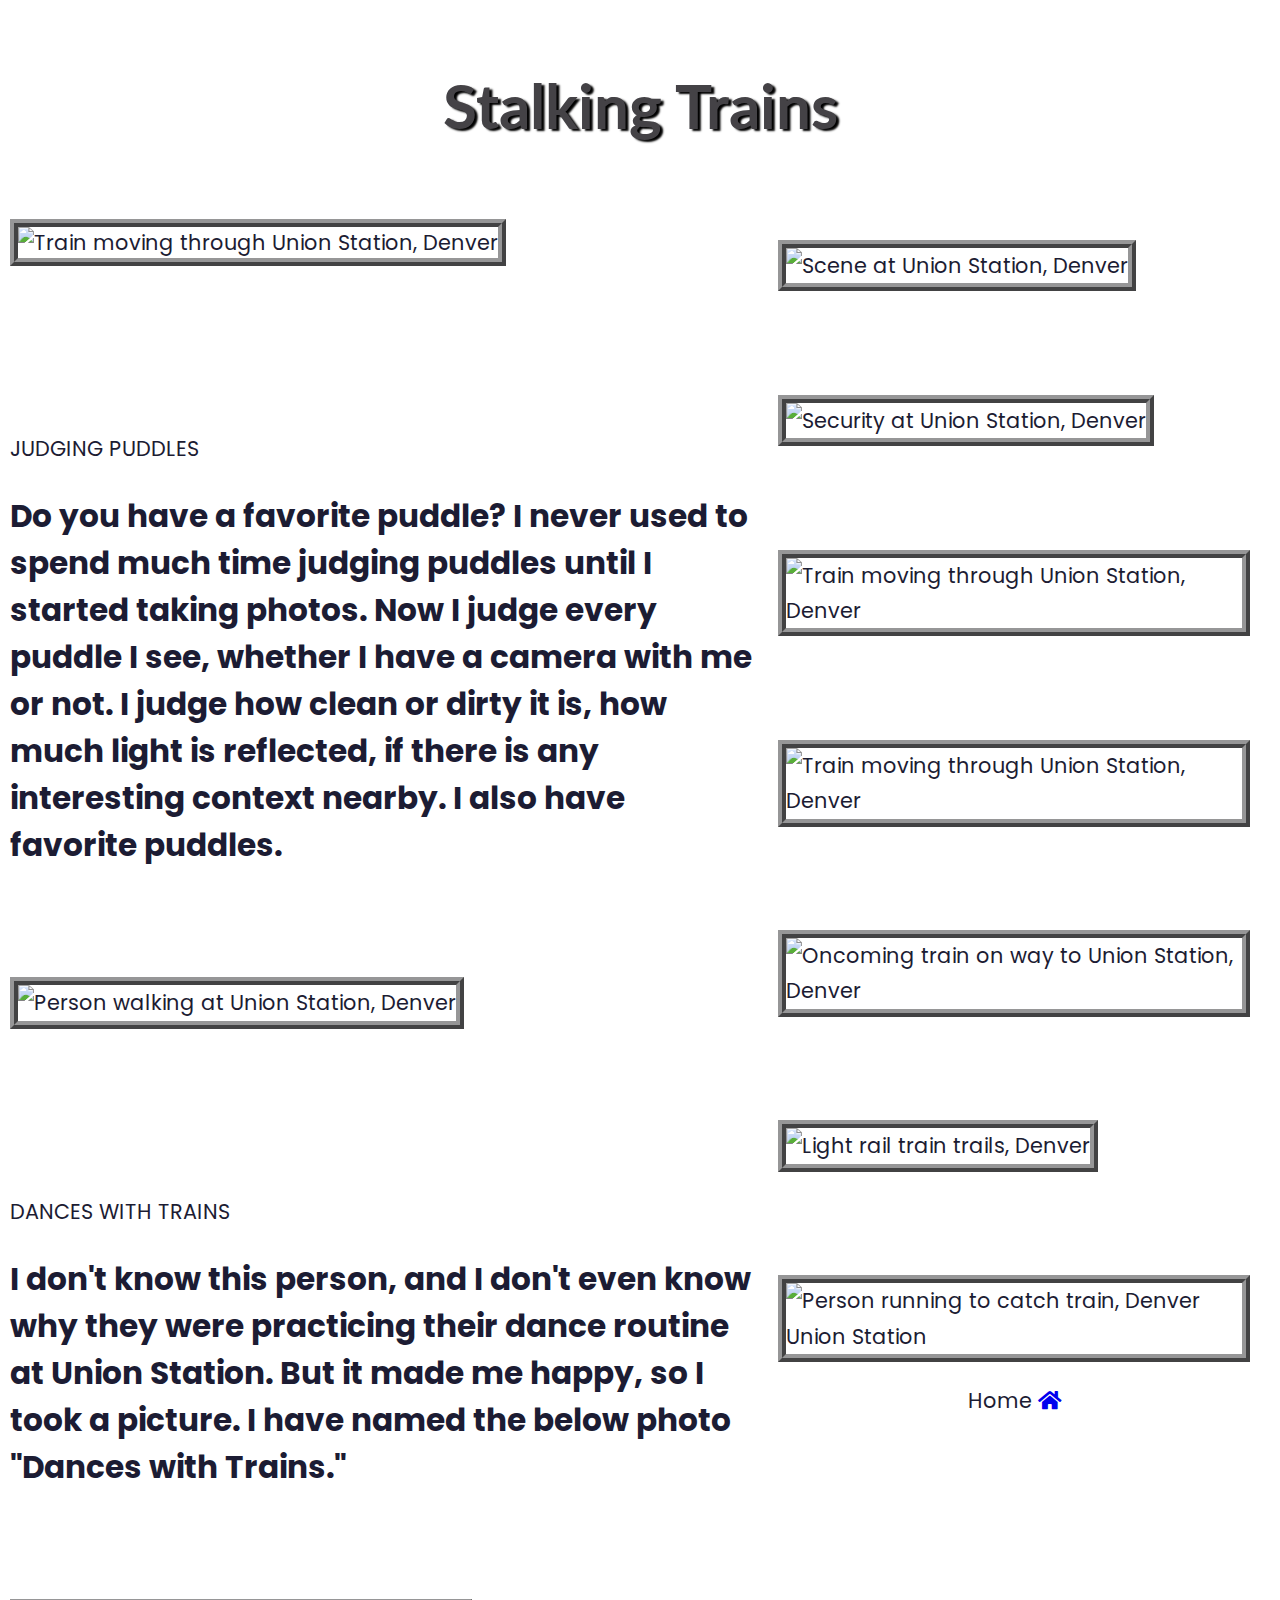
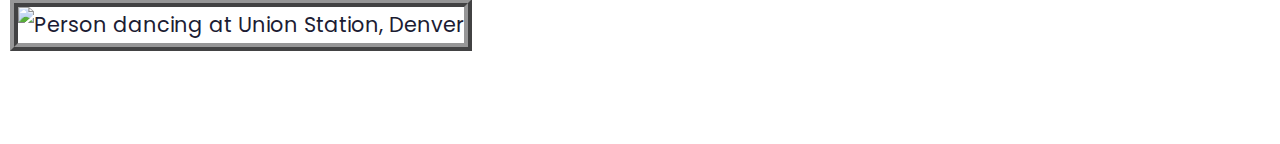
==== Train.html @ fb1b7bff "Add files via upload" ====
<head>
    <meta charset="utf-8">
<meta name="viewport" content="width=device-width, initial-scale=1">
<link href="https://fonts.googleapis.com/css2?family=Bangers&display=swap" rel="stylesheet">
<link href="https://fonts.googleapis.com/css2?family=Lato&display=swap" rel="stylesheet">
<link href="https://fonts.googleapis.com/css2?family=Poppins:wght@500&display=swap" rel="stylesheet">
<link href="https://fonts.googleapis.com/css2?family=GFS+Neohellenic&display=swap" rel="stylesheet">
<link href="https://cdnjs.cloudflare.com/ajax/libs/twitter-bootstrap/4.5.0/css/bootstrap.min.css">
<link href="https://cdnjs.cloudflare.com/ajax/libs/font-awesome/5.14.0/css/all.min.css">
<link rel="stylesheet" href="https://use.fontawesome.com/releases/v5.8.1/css/all.css" integrGity="sha384-50oBUHEmvpQ+1lW4y57PTFmhCaXp0ML5d60M1M7uH2+nqUivzIebhndOJK28anvf" crossorigin="anonymous">
<link rel="stylesheet" type="text/css" href="Trbling.css">
</head>
<body>
  <div class="header"><h1> Stalking Trains</h1></div>
  <div class="wrapper">
    <div class="content">
  
 
  <img src="https://lh3.googleusercontent.com/SnGi5X9y_dRghxv9Unw1qEajxneQ1nS98-8QvemfHZzZa1IZbLQAypSaf80SnoqNPljoh8OqL2jOxBMSFQtxa83pei_z6-4UYnZ4iRjQW72U-uAtQUxcBGUwxLXfX5DfRaJXfk8ZzPE=w2400" class="img-fluid" alt="Train moving through Union Station, Denver"> </p>
  <br> </br>
  <br> </br>  
  <p>JUDGING PUDDLES</p>
  <h2> Do you have a favorite puddle? I never used to spend much time judging puddles until I started taking photos. Now I judge every puddle I see, whether I have a camera with me or not. I judge how clean or dirty it is, how much light is reflected, if there is any interesting context nearby. I also have favorite puddles. </h2> 
  <br> </br>
        <p>
                <img src="https://lh3.googleusercontent.com/GO6bJUOiagfEl9DItyzEl1pZTM9jaPj5_a7JPo9KShpW7sOKKXE024Yg2aiWq-qoduNi_8JsOgl4cuKlbOlSW7y54vWX3E3bBRlqau5jjS1Naw6qq078y9IccHwbgPkowyRT_T3hBEA=w2400" class="img-fluid" alt="Person walking at Union Station, Denver">
  
        </p>  
        <br> </br>
        <br> </br>  
        <p>DANCES WITH TRAINS</p>
  
        <h2>I don't know this person, and I don't even know why they were practicing their dance routine at Union Station. But it made me happy, so I took a picture. I have named the below photo "Dances with Trains."</h2> 
        <br> </br>      
            <p>
              <img src="https://lh3.googleusercontent.com/_cQPiLmFrksFrlQkgp1M0mjbp7u77q_G4y3GFmqtJOdOvEE2phy3ObMODUts-y0DoQjrbInsoytweApifep1GkBJebfetgWErTY2bI5RhAmEiGNW2e1N_1JvgoTZ7lr_YcWhWZg3Pns=w2400" class="img-fluid" alt="Person dancing at Union Station, Denver">
  
        </p>    <br> </br>  

    </div>
    <div class="sidebar">
      <div class="first">
    <div>
      
      <p><img src="https://lh3.googleusercontent.com/B35W5Xdxqr8QgsJjIWVdmsn54Ttb1QOC4kCgxAv2knIamSfQRnSaLPjopUhHl9oSPecrHYoXsHDAETit0jUj63V4gSMcqCGgC0DYBQZcOHYkj539AyCf4HNY7n88zEIyFB3rrYTShKE=w2400" class="img-fluid" alt="Scene at Union Station, Denver">
  </p>
  <br> </br>  
              <p>
  <img src="https://lh3.googleusercontent.com/VSYgYw9suS0D1Ve3d103Ht36418huta_Yrdeb66qPwALZOtkFO4o7EsRgW0PtGYoDXPtRZ8vWrQZjp2FFeWkOPSgwEVrgfZuvJMUTxk47NenvIT8szNGmdMHvVBINbcqJLt0Pgd9AXY=w2400" class="img-fluid" alt="Security at Union Station, Denver">
  
        </p>  
        <br> </br>  
              <p>
  <img src="https://lh3.googleusercontent.com/PaJqNahwthLsPHZu9oxVeaJtDIQAVEctCA8ZrBvl7fO3hfHOtlnSoXsMfJyRUnwx8RYsBKL2OYJRIsIJ3JRU1RUO_uwTEa4nuI-cY2A_Hy1j62PHO9HV8uE68qjeD8zaP2tqd0hd2U8=w2400" class="img-fluid" alt="Train moving through Union Station, Denver">
  
        </p>  
        <br> </br>  
        </div>
        

        <div>
          <p>
  <img src="https://lh3.googleusercontent.com/u7jKBIS2mOrCcvrc-H0Rui7k_Oo56NBsg2RytVPmClBhkseDy3Ic927OWe3rUARfK1pL2DiRheE4DYu8vb_8aummizA20OvXh44yUuXzdkNuIV1slHvlHT-niK9hyt62phYfwtIrJEc=w2400" class="img-fluid" alt="Train moving through Union Station, Denver">
  
        </p>  
        <br> </br>  
          <p>
            <img src="https://lh3.googleusercontent.com/faQkX6cgYFCm4ZK34ThFb184_a-3-PiEYkdlvHeWYvRXjmNdQ4uYR56Ox-WJVwNCP9MtPYG3PMV2rILtFQahX3tXRfZecJMM1cf2gpu7QsA0mNjnQ47ax9NrU-e1uUdTpCyqbdognwM=w2400" class="img-fluid" alt="Oncoming train on way to Union Station, Denver ">
        </p>   
        <br> </br>  
        <p>
          <img src="https://lh3.googleusercontent.com/r0KQDuXpyRp7p2MQ-JLKdJoAylKN9CcNKvOpEF4-ip4vneeavPVsYnq09krSUULpob-M9SvU5G5DcK31zi96GbnxSOO8e_-uHL879W2n8VFZhvwKyCWPqNF-6LkO24oIhh0u_xFE7uc=w2400" class="img-fluid" alt="Light rail train trails, Denver">
      </p>   
      <br> </br>   
      <p>
        <img src="https://lh3.googleusercontent.com/D2xLjw_zPEg0YWfaECzDjGQaVdgErSN8Vw4TarjulNiZvICulsBcM4dWmyGM2BYeNdp2UgzpeFSsaMvf8eLGa3oQX4WkaRTyd2t9YRzROto9mdR1Zb_HoFfl3QfA_TreFjbtj7yKIL0=w2400" class="img-fluid" alt="Person running to catch train, Denver Union Station">
    </p>  
    <p class="center">Home
      <a href="https://tinapino.github.io/"><i class="fas fa-home"></i></a> 
    </p>
      
              
      </div>
 
  
  
      </div> 
      </div>
          
    

       
      </div>
       
  
  
  
  
    
    </body>
---- Trbling.css ----
@media (min-width:480px) and (max-width:639px), (min-width: 1024px){

    .sidebar {
      display: flex;
    } 
    
    .first {
      margin-right: 20px;
      font-family: 'GFS 
    }
  }
  
  
  @media (min-width: 640px){
    .wrapper {
      display: flex;
    }
    .content {
      flex-grow: 1;
      flex-shrink: 0;
      flex-basis: 70%;
    }  
  }
  
  @media (min-width: 1024px){
   .content {
      flex-basis: 60%;
    }  
    
  }
  
  
  
  
  
  body{
  max-width:1280px;
  margin:0 auto;
  font-family: 'Poppins', sans-serif;
  color: #1c1c33;
  font-size: 1.3em;
        background:
  url(https://lh3.googleusercontent.com/d0YWmB7EwIneAzcMZDyUJWoWqfoKtpbddB-GTal7KeLO_MY_hHMzuVsm700Z1q_Tfj57b_PPbfSEHkk3pSmMfIcBUPUo4aGGtcxtr_SPpZDUOwa0YuCLXEzohNp_3tnRJEZVGU3KEw8=w2400)
  }
  *{
    box-sizing:border-box;
  
  }
  
  p {
    line-height: 1.7;
  }

  img {
    border: .4em ridge #969697;
 }
  
  
  .header {
    background: #cfd1d1;
    padding: .8em 1em;
    text-align: center;
    color: rgb(68, 66, 70);
    text-shadow: 3px 2px 2px hsl(0, 0%, 0%);
    font-size: 1.5em;  
    font-family:  'Lato', sans-serif;
        background:
  url(https://lh3.googleusercontent.com/d0YWmB7EwIneAzcMZDyUJWoWqfoKtpbddB-GTal7KeLO_MY_hHMzuVsm700Z1q_Tfj57b_PPbfSEHkk3pSmMfIcBUPUo4aGGtcxtr_SPpZDUOwa0YuCLXEzohNp_3tnRJEZVGU3KEw8=w2400)
  }
  
  
  
  .content {
    padding: .5em;
    
  }
  
  .sidebar {
    padding: .5em;
          background:
  url(https://lh3.googleusercontent.com/d0YWmB7EwIneAzcMZDyUJWoWqfoKtpbddB-GTal7KeLO_MY_hHMzuVsm700Z1q_Tfj57b_PPbfSEHkk3pSmMfIcBUPUo4aGGtcxtr_SPpZDUOwa0YuCLXEzohNp_3tnRJEZVGU3KEw8=w2400)
  }
  
  
  .img-fluid{
  max-width: 100%;
  height: auto;
  }

  .center {
    text-align: center;
  }
  
  .fa-envelope{
    font-size: 5em;
  }
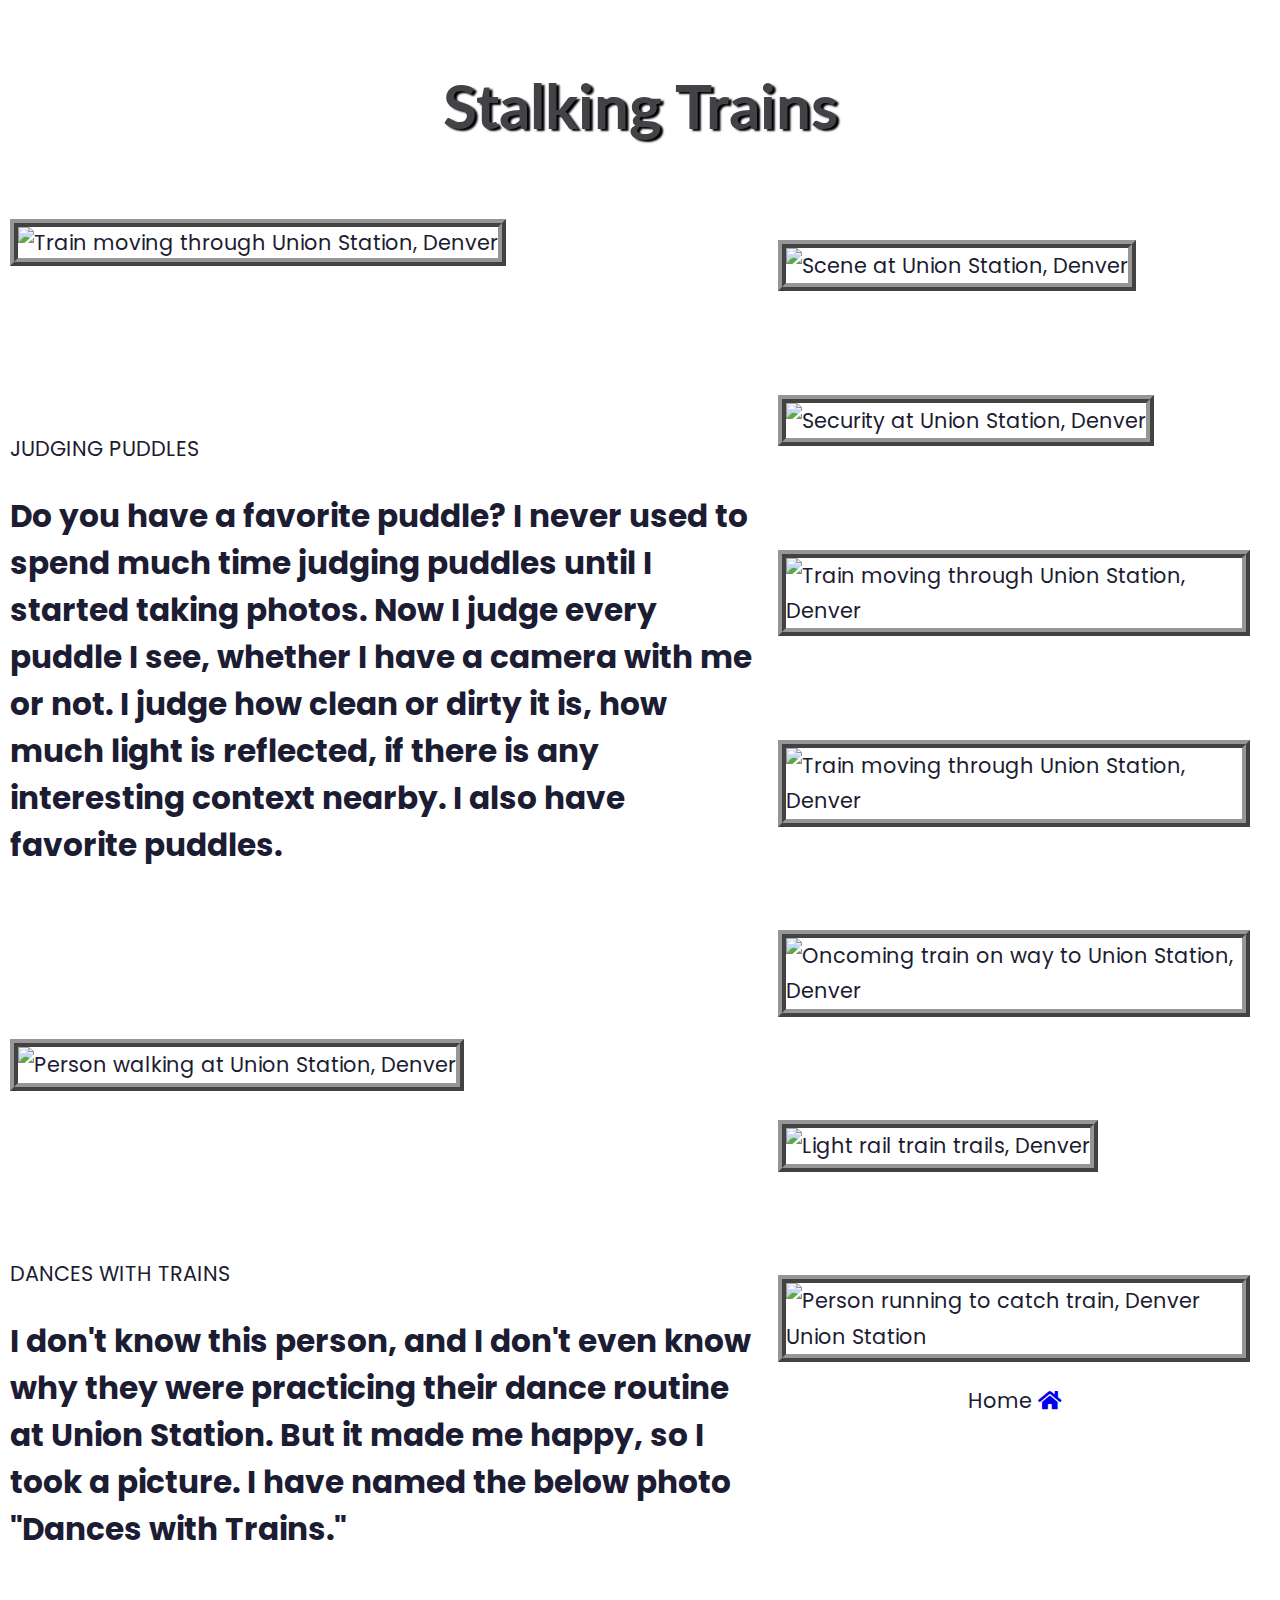
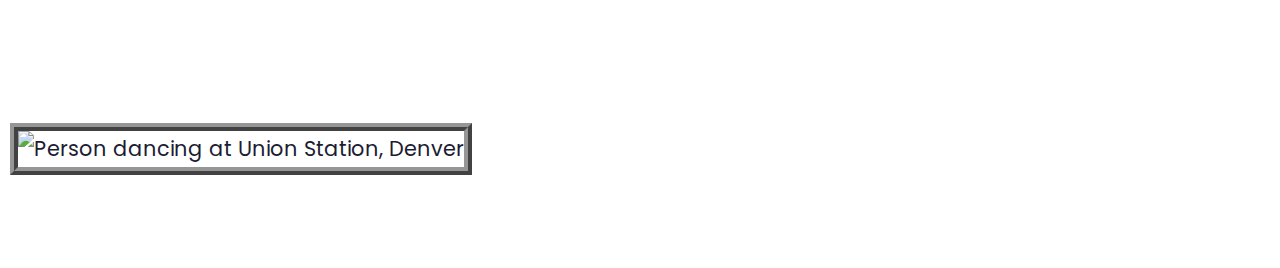
==== commit 20706c9d: "extra space" ====
--- a/Train.html
+++ b/Train.html
@@ -23,6 +23,7 @@
   <p>JUDGING PUDDLES</p>
   <h2> Do you have a favorite puddle? I never used to spend much time judging puddles until I started taking photos. Now I judge every puddle I see, whether I have a camera with me or not. I judge how clean or dirty it is, how much light is reflected, if there is any interesting context nearby. I also have favorite puddles. </h2> 
   <br> </br>
+  <br> </br>
         <p>
                 <img src="https://lh3.googleusercontent.com/GO6bJUOiagfEl9DItyzEl1pZTM9jaPj5_a7JPo9KShpW7sOKKXE024Yg2aiWq-qoduNi_8JsOgl4cuKlbOlSW7y54vWX3E3bBRlqau5jjS1Naw6qq078y9IccHwbgPkowyRT_T3hBEA=w2400" class="img-fluid" alt="Person walking at Union Station, Denver">
   
@@ -32,7 +33,8 @@
         <p>DANCES WITH TRAINS</p>
   
         <h2>I don't know this person, and I don't even know why they were practicing their dance routine at Union Station. But it made me happy, so I took a picture. I have named the below photo "Dances with Trains."</h2> 
-        <br> </br>      
+        <br> </br>  
+        <br> </br>    
             <p>
               <img src="https://lh3.googleusercontent.com/_cQPiLmFrksFrlQkgp1M0mjbp7u77q_G4y3GFmqtJOdOvEE2phy3ObMODUts-y0DoQjrbInsoytweApifep1GkBJebfetgWErTY2bI5RhAmEiGNW2e1N_1JvgoTZ7lr_YcWhWZg3Pns=w2400" class="img-fluid" alt="Person dancing at Union Station, Denver">
   
